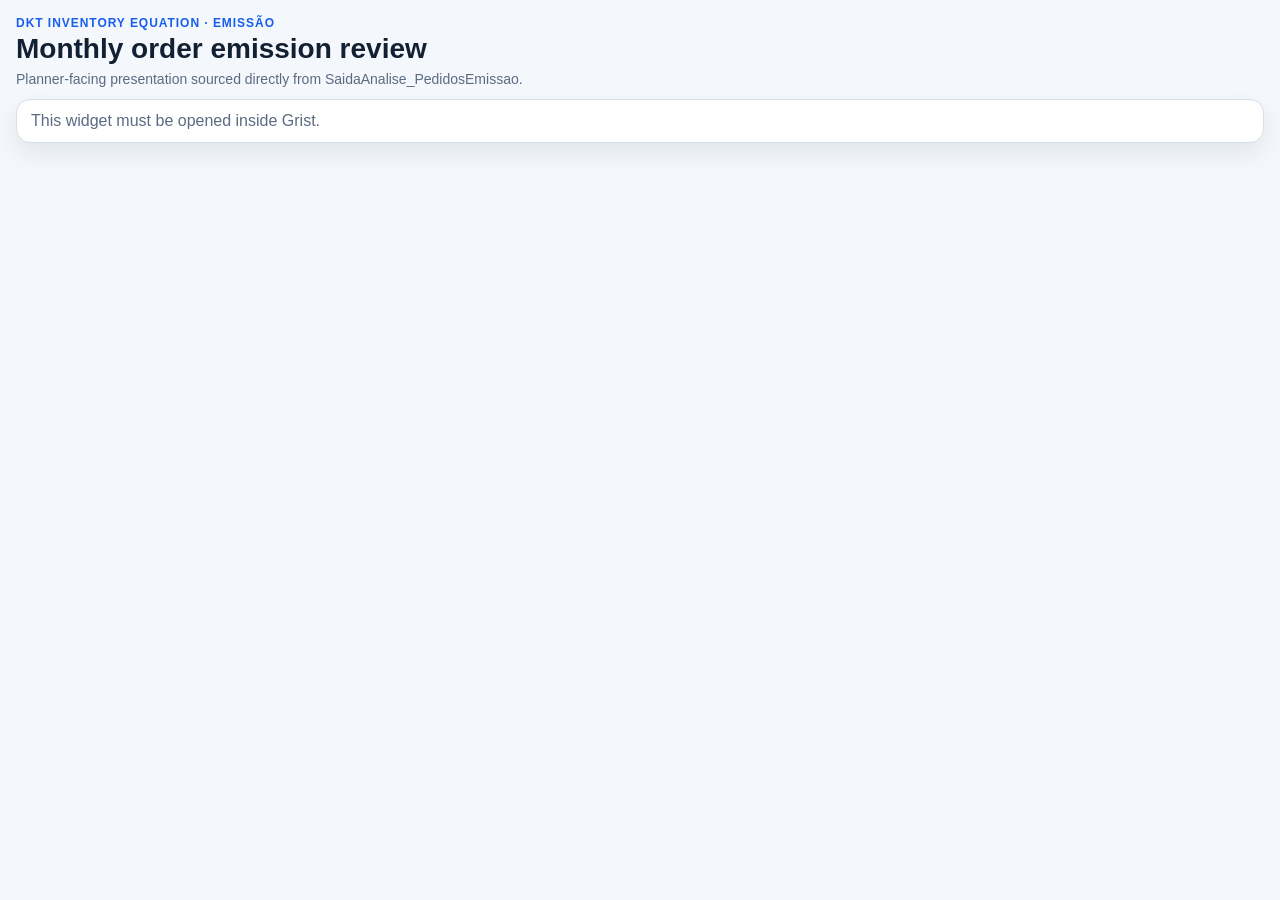
==== dkt-summary/index.html @ 8a93a522 "Add DKT summary matrix widget" ====
<!DOCTYPE html>
<html lang="en">
  <head>
    <meta charset="utf-8" />
    <meta name="viewport" content="width=device-width, initial-scale=1" />
    <title>DKT Summary Widget</title>
    <link rel="stylesheet" href="./styles.css" />
    <script src="https://docs.getgrist.com/grist-plugin-api.js"></script>
  </head>
  <body>
    <main class="app-shell">
      <header class="app-header">
        <div>
          <p id="mode-kicker" class="kicker">DKT inventory equation</p>
          <h1 id="page-title">Monthly summary</h1>
          <p id="page-subtitle" class="subtitle">Waiting for Grist data.</p>
        </div>
        <div id="summary-pill" class="summary-pill" hidden></div>
      </header>

      <section id="status" class="status-card">Waiting for Grist data.</section>

      <section id="matrix-shell" class="matrix-shell" hidden>
        <div class="matrix-scroll">
          <table id="summary-table" class="summary-table"></table>
        </div>
      </section>
    </main>

    <script type="module" src="./app.js"></script>
  </body>
</html>
---- dkt-summary/styles.css ----
:root {
  color-scheme: light dark;
  --bg: #f4f7fb;
  --surface: #ffffff;
  --surface-alt: #eef4fb;
  --border: #d7deea;
  --text: #122033;
  --muted: #5b6b83;
  --accent: #155eef;
  --accent-soft: #dbe8ff;
  --accent-strong: #12317a;
  --success: #067647;
  --warning: #b54708;
  --shadow: 0 10px 24px rgba(18, 32, 51, 0.08);
  --sticky-left-1: 0px;
  --sticky-left-2: 118px;
  --sticky-left-3: 420px;
}

* {
  box-sizing: border-box;
}

html,
body {
  margin: 0;
  min-height: 100%;
  font-family: Inter, -apple-system, BlinkMacSystemFont, "Segoe UI", sans-serif;
  background: var(--bg);
  color: var(--text);
}

body.mode-recebimento {
  --accent: #0f766e;
  --accent-soft: #d9f5f2;
  --accent-strong: #115e59;
}

.app-shell {
  padding: 16px;
  display: flex;
  flex-direction: column;
  gap: 12px;
}

.app-header {
  display: flex;
  align-items: flex-start;
  justify-content: space-between;
  gap: 16px;
}

.kicker {
  margin: 0 0 4px;
  font-size: 12px;
  font-weight: 700;
  letter-spacing: 0.08em;
  text-transform: uppercase;
  color: var(--accent);
}

h1 {
  margin: 0;
  font-size: 28px;
  line-height: 1.1;
}

.subtitle {
  margin: 6px 0 0;
  color: var(--muted);
  font-size: 14px;
}

.summary-pill,
.status-card {
  border: 1px solid var(--border);
  background: var(--surface);
  box-shadow: var(--shadow);
  border-radius: 14px;
}

.summary-pill {
  padding: 10px 14px;
  font-size: 13px;
  font-weight: 700;
  color: var(--accent-strong);
  background: linear-gradient(180deg, var(--accent-soft), var(--surface));
  white-space: nowrap;
}

.status-card {
  padding: 12px 14px;
  color: var(--muted);
}

.matrix-shell {
  border: 1px solid var(--border);
  background: var(--surface);
  box-shadow: var(--shadow);
  border-radius: 18px;
  overflow: hidden;
}

.matrix-scroll {
  overflow: auto;
  max-height: calc(100vh - 180px);
}

.summary-table {
  width: max-content;
  min-width: 100%;
  border-collapse: separate;
  border-spacing: 0;
}

.summary-table th,
.summary-table td {
  padding: 10px 12px;
  border-right: 1px solid var(--border);
  border-bottom: 1px solid var(--border);
  white-space: nowrap;
  background: var(--surface);
  font-size: 13px;
}

.summary-table thead th {
  position: sticky;
  top: 0;
  z-index: 6;
  background: linear-gradient(180deg, var(--surface-alt), var(--surface));
  color: var(--accent-strong);
  text-transform: uppercase;
  letter-spacing: 0.04em;
  font-size: 11px;
}

.summary-table thead th .month-label {
  display: block;
  font-size: 12px;
  letter-spacing: 0;
  text-transform: none;
  color: var(--text);
  margin-top: 2px;
}

.summary-table tbody tr:nth-child(even) td {
  background: #fbfcfe;
}

.summary-table tbody tr:hover td {
  background: #f4f8ff;
}

.summary-table td.numeric,
.summary-table th.numeric {
  text-align: right;
  font-variant-numeric: tabular-nums;
}

.summary-table .sticky-1,
.summary-table .sticky-2,
.summary-table .sticky-3 {
  position: sticky;
  z-index: 4;
}

.summary-table .sticky-1 {
  left: var(--sticky-left-1);
  min-width: 118px;
  max-width: 118px;
}

.summary-table .sticky-2 {
  left: var(--sticky-left-2);
  min-width: 302px;
  max-width: 302px;
}

.summary-table .sticky-3 {
  left: var(--sticky-left-3);
  min-width: 170px;
  max-width: 170px;
}

.summary-table thead .sticky-1,
.summary-table thead .sticky-2,
.summary-table thead .sticky-3 {
  z-index: 7;
}

.summary-table tbody .sticky-1,
.summary-table tbody .sticky-2,
.summary-table tbody .sticky-3 {
  background: inherit;
}

.summary-table .meta-col {
  min-width: 110px;
}

.summary-table .month-col {
  min-width: 108px;
}

.summary-table tr.total-row td {
  position: sticky;
  bottom: 0;
  z-index: 5;
  background: linear-gradient(180deg, var(--accent-soft), #ffffff);
  font-weight: 700;
  box-shadow: inset 0 1px 0 rgba(0, 0, 0, 0.04);
}

.summary-table tr.total-row td.sticky-1,
.summary-table tr.total-row td.sticky-2,
.summary-table tr.total-row td.sticky-3 {
  z-index: 8;
}

.summary-table .flag-cell.flag-ok {
  color: var(--success);
  font-weight: 700;
}

.summary-table .flag-cell.flag-warn {
  color: var(--warning);
  font-weight: 700;
}

.summary-table .muted {
  color: var(--muted);
}

@media (max-width: 900px) {
  .app-shell {
    padding: 10px;
  }

  h1 {
    font-size: 22px;
  }

  .summary-table th,
  .summary-table td {
    padding: 8px 10px;
  }
}
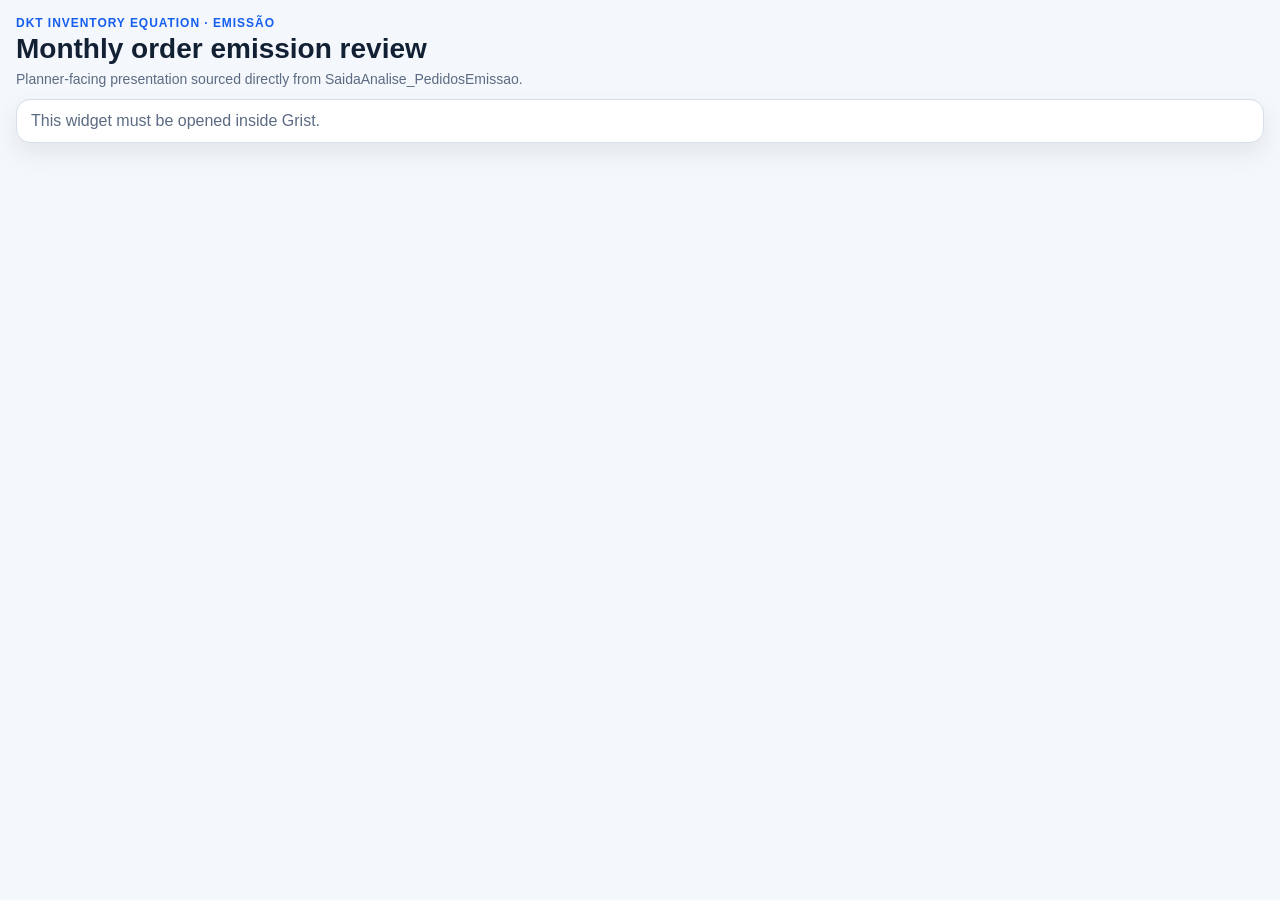
==== commit c6dd1341: "Bust widget app cache" ====
--- a/dkt-summary/index.html
+++ b/dkt-summary/index.html
@@ -27,6 +27,6 @@
       </section>
     </main>
 
-    <script type="module" src="./app.js"></script>
+    <script type="module" src="./app.js?v=20260501b"></script>
   </body>
 </html>
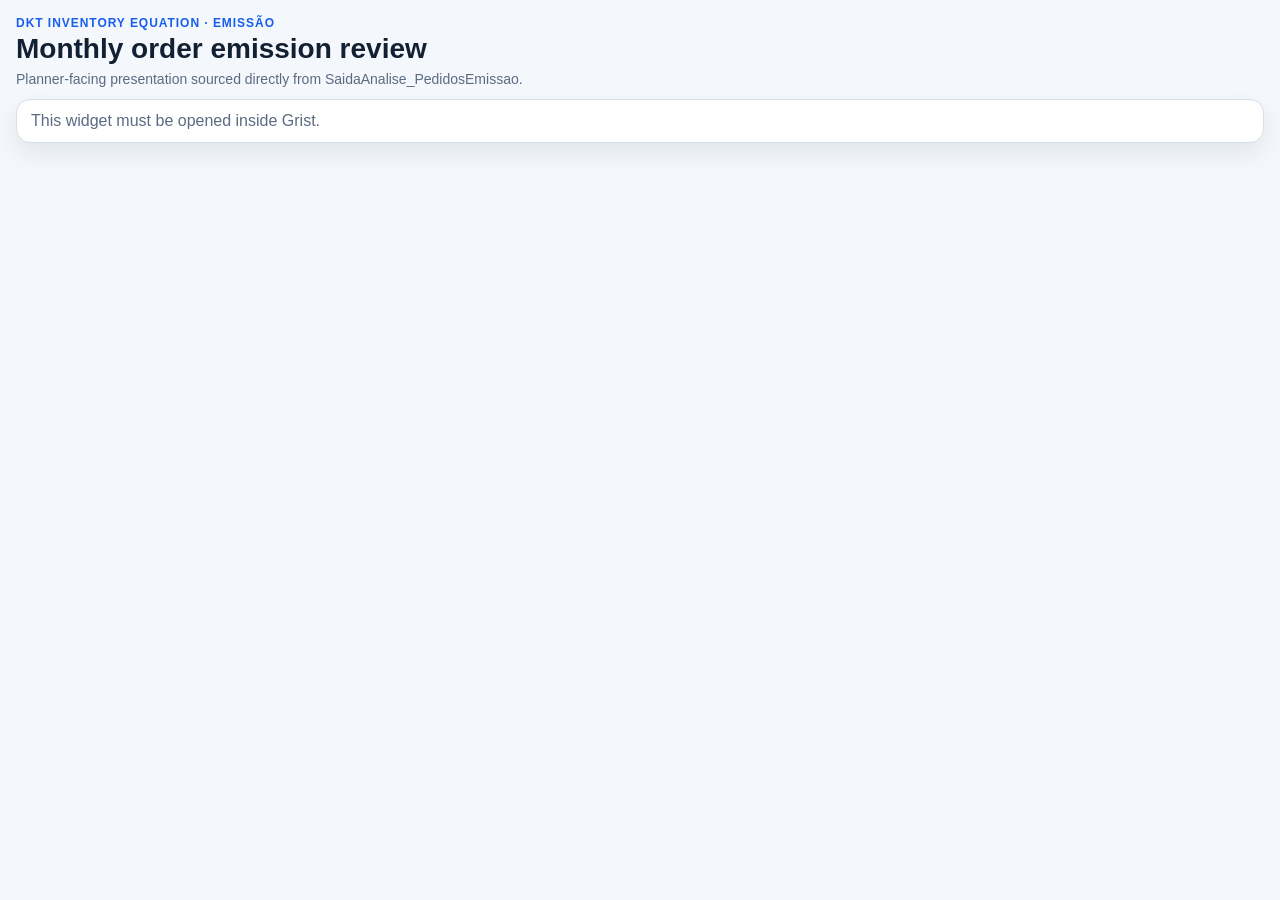
==== commit a55ffbe8: "Fix sticky column bleed on horizontal scroll" ====
--- a/dkt-summary/index.html
+++ b/dkt-summary/index.html
@@ -4,7 +4,7 @@
     <meta charset="utf-8" />
     <meta name="viewport" content="width=device-width, initial-scale=1" />
     <title>DKT Summary Widget</title>
-    <link rel="stylesheet" href="./styles.css" />
+    <link rel="stylesheet" href="./styles.css?v=20260501f" />
     <script src="https://docs.getgrist.com/grist-plugin-api.js"></script>
   </head>
   <body>
@@ -27,6 +27,6 @@
       </section>
     </main>
 
-    <script type="module" src="./app.js?v=20260501b"></script>
+    <script type="module" src="./app.js?v=20260501d"></script>
   </body>
 </html>
--- a/dkt-summary/styles.css
+++ b/dkt-summary/styles.css
@@ -14,7 +14,7 @@
   --shadow: 0 10px 24px rgba(18, 32, 51, 0.08);
   --sticky-left-1: 0px;
   --sticky-left-2: 118px;
-  --sticky-left-3: 420px;
+  --sticky-left-3: 548px;
 }
 
 * {
@@ -119,6 +119,8 @@
   border-right: 1px solid var(--border);
   border-bottom: 1px solid var(--border);
   white-space: nowrap;
+  overflow: hidden;
+  text-overflow: ellipsis;
   background: var(--surface);
   font-size: 13px;
 }
@@ -143,12 +145,20 @@
   margin-top: 2px;
 }
 
-.summary-table tbody tr:nth-child(even) td {
-  background: #fbfcfe;
-}
-
-.summary-table tbody tr:hover td {
-  background: #f4f8ff;
+.summary-table tbody tr {
+  --row-bg: var(--surface);
+}
+
+.summary-table tbody tr:nth-child(even) {
+  --row-bg: #fbfcfe;
+}
+
+.summary-table tbody tr:hover {
+  --row-bg: #f4f8ff;
+}
+
+.summary-table tbody td {
+  background: var(--row-bg);
 }
 
 .summary-table td.numeric,
@@ -161,25 +171,29 @@
 .summary-table .sticky-2,
 .summary-table .sticky-3 {
   position: sticky;
-  z-index: 4;
+  background: var(--surface);
 }
 
 .summary-table .sticky-1 {
   left: var(--sticky-left-1);
   min-width: 118px;
   max-width: 118px;
+  z-index: 5;
 }
 
 .summary-table .sticky-2 {
   left: var(--sticky-left-2);
-  min-width: 302px;
-  max-width: 302px;
+  min-width: 430px;
+  max-width: 430px;
+  z-index: 4;
 }
 
 .summary-table .sticky-3 {
   left: var(--sticky-left-3);
-  min-width: 170px;
-  max-width: 170px;
+  min-width: 200px;
+  max-width: 200px;
+  z-index: 3;
+  box-shadow: 10px 0 16px rgba(18, 32, 51, 0.08);
 }
 
 .summary-table thead .sticky-1,
@@ -191,22 +205,27 @@
 .summary-table tbody .sticky-1,
 .summary-table tbody .sticky-2,
 .summary-table tbody .sticky-3 {
-  background: inherit;
+  background: var(--row-bg);
 }
 
 .summary-table .meta-col {
   min-width: 110px;
+  max-width: 140px;
 }
 
 .summary-table .month-col {
   min-width: 108px;
+}
+
+.summary-table tr.total-row {
+  --row-bg: linear-gradient(180deg, var(--accent-soft), #ffffff);
 }
 
 .summary-table tr.total-row td {
   position: sticky;
   bottom: 0;
   z-index: 5;
-  background: linear-gradient(180deg, var(--accent-soft), #ffffff);
+  background: var(--row-bg);
   font-weight: 700;
   box-shadow: inset 0 1px 0 rgba(0, 0, 0, 0.04);
 }
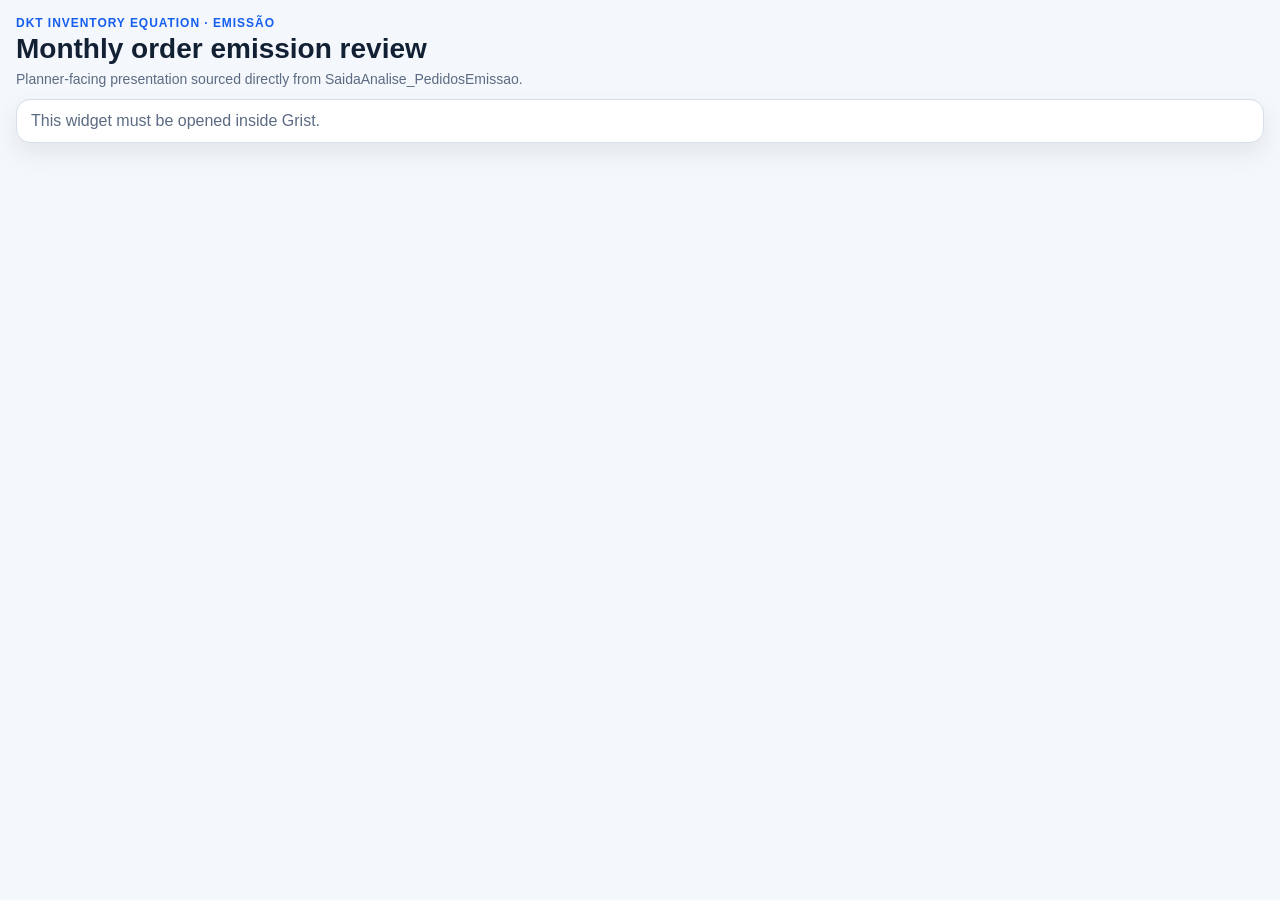
==== commit 6402be5e: "Add resizable widget columns" ====
--- a/dkt-summary/index.html
+++ b/dkt-summary/index.html
@@ -4,7 +4,7 @@
     <meta charset="utf-8" />
     <meta name="viewport" content="width=device-width, initial-scale=1" />
     <title>DKT Summary Widget</title>
-    <link rel="stylesheet" href="./styles.css?v=20260501f" />
+    <link rel="stylesheet" href="./styles.css?v=20260501g" />
     <script src="https://docs.getgrist.com/grist-plugin-api.js"></script>
   </head>
   <body>
@@ -27,6 +27,6 @@
       </section>
     </main>
 
-    <script type="module" src="./app.js?v=20260501d"></script>
+    <script type="module" src="./app.js?v=20260501e"></script>
   </body>
 </html>
--- a/dkt-summary/styles.css
+++ b/dkt-summary/styles.css
@@ -36,6 +36,12 @@
   --accent-strong: #115e59;
 }
 
+body.is-resizing-columns,
+body.is-resizing-columns * {
+  cursor: col-resize !important;
+  user-select: none !important;
+}
+
 .app-shell {
   padding: 16px;
   display: flex;
@@ -134,6 +140,19 @@
   text-transform: uppercase;
   letter-spacing: 0.04em;
   font-size: 11px;
+  vertical-align: bottom;
+  overflow: visible;
+}
+
+.summary-table th .header-label {
+  display: block;
+  overflow: hidden;
+  text-overflow: ellipsis;
+  padding-right: 14px;
+}
+
+.summary-table th .month-code {
+  display: block;
 }
 
 .summary-table thead th .month-label {
@@ -145,6 +164,36 @@
   margin-top: 2px;
 }
 
+.resize-handle {
+  position: absolute;
+  top: 0;
+  right: 0;
+  width: 12px;
+  height: 100%;
+  border: 0;
+  padding: 0;
+  margin: 0;
+  background: transparent;
+  cursor: col-resize;
+}
+
+.resize-handle::after {
+  content: '';
+  position: absolute;
+  top: 20%;
+  right: 5px;
+  width: 2px;
+  height: 60%;
+  border-radius: 999px;
+  background: rgba(21, 94, 239, 0.18);
+  transition: background 120ms ease;
+}
+
+.summary-table thead th:hover .resize-handle::after,
+body.is-resizing-columns .resize-handle::after {
+  background: rgba(21, 94, 239, 0.48);
+}
+
 .summary-table tbody tr {
   --row-bg: var(--surface);
 }
@@ -176,22 +225,16 @@
 
 .summary-table .sticky-1 {
   left: var(--sticky-left-1);
-  min-width: 118px;
-  max-width: 118px;
   z-index: 5;
 }
 
 .summary-table .sticky-2 {
   left: var(--sticky-left-2);
-  min-width: 430px;
-  max-width: 430px;
   z-index: 4;
 }
 
 .summary-table .sticky-3 {
   left: var(--sticky-left-3);
-  min-width: 200px;
-  max-width: 200px;
   z-index: 3;
   box-shadow: 10px 0 16px rgba(18, 32, 51, 0.08);
 }
@@ -208,13 +251,8 @@
   background: var(--row-bg);
 }
 
-.summary-table .meta-col {
-  min-width: 110px;
-  max-width: 140px;
-}
-
 .summary-table .month-col {
-  min-width: 108px;
+  min-width: 84px;
 }
 
 .summary-table tr.total-row {
